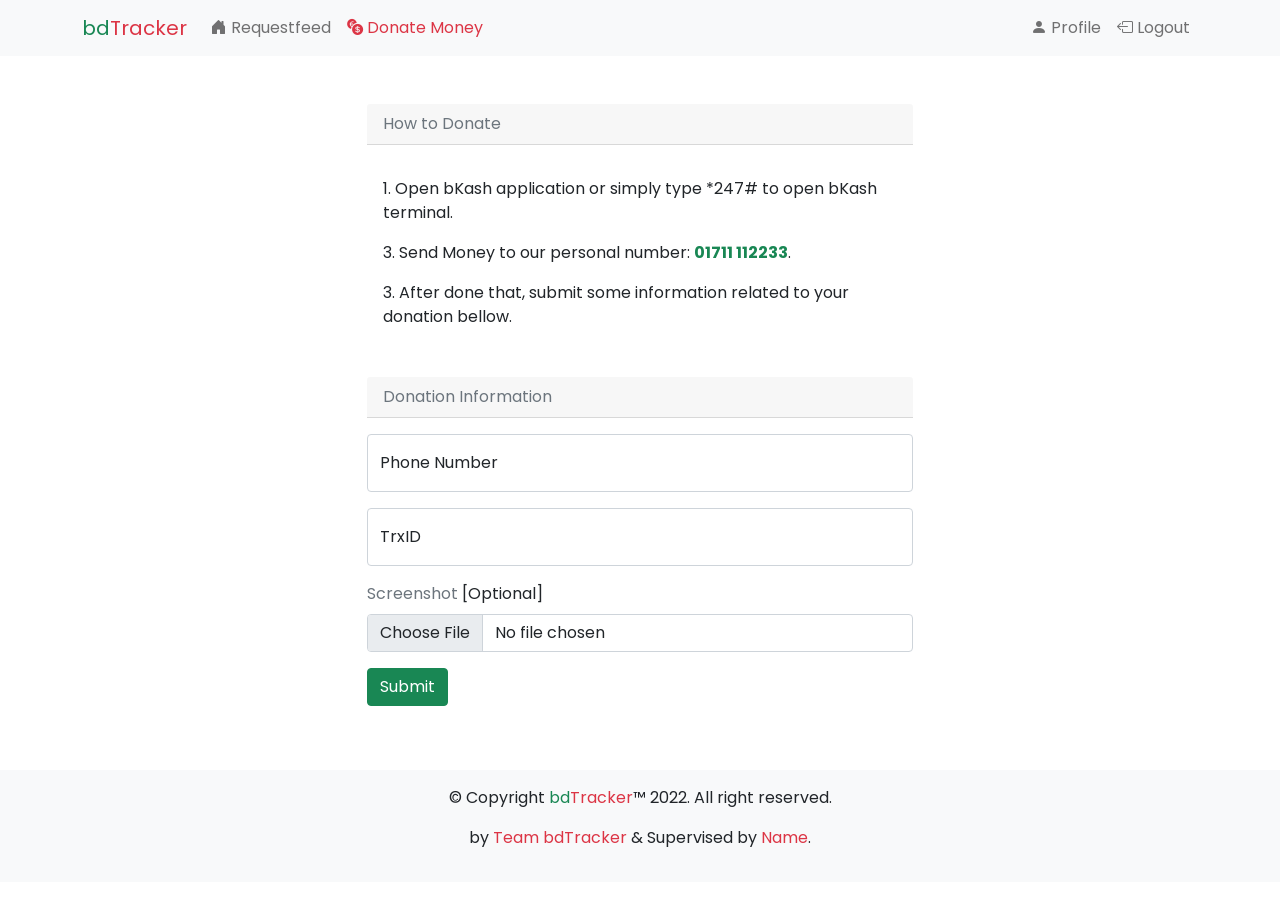
==== donate.html @ e9edcabf "Something new has been added" ====
<!DOCTYPE html>
<html lang="en">

<head>
    <meta charset="UTF-8">
    <meta http-equiv="X-UA-Compatible" content="IE=edge">
    <meta name="viewport" content="width=device-width, initial-scale=1.0">
    <title>Donate Money- bdT</title>
    <meta property="og:title" content="Donate Money - bdT">
    <meta property="og:type" content="website">
    <meta property="og:description" content="Donate Money - bdT">
    <meta property="og:image" content="https://bdt.netlify.app/assets/images/og-img.png">
    <meta property="og:url" content="https://bdt.netlify.app">

    <!-- ./CSS -->
    <link rel="stylesheet" href="./vendor/bootstrap/css/bootstrap.min.css">
    <link rel="stylesheet" href="https://cdn.jsdelivr.net/npm/bootstrap-icons@1.8.1/font/bootstrap-icons.css">
    <link rel="stylesheet" href="./assets/css/style.css">
    <!-- CSS/. -->

    <!-- ./FAVICON -->
    <link rel="shortcut icon" href="./assets/images/icon.png" type="image/x-icon">
    <!-- FAVICON/. -->

</head>

<body>
    <!-- ./HEADER -->
    <header>
        <nav class="navbar navbar-expand-lg navbar-light bg-light">
            <div class="container">
                <a class="navbar-brand" href="index.html"><span class="text-success">bd</span><span class="text-danger">Tracker</span></a>
                <button class="navbar-toggler border-0" type="button" data-bs-toggle="collapse" data-bs-target="#navbarSupportedContent" aria-controls="navbarSupportedContent" aria-expanded="false" aria-label="Toggle navigation">
		      <span class="fa-1"><i class="bi bi-list"></i></span>
		    </button>
                <div class="collapse navbar-collapse" id="navbarSupportedContent">
                    <ul class="navbar-nav me-auto mb-2 mb-lg-0">
                        <li class="nav-item">
                            <a class="nav-link" href="index.html"><i class="bi bi-house-door-fill"></i> Requestfeed</a>
                        </li>
                        <li class="nav-item active">
                            <a class="nav-link text-danger" href="donate.html"><i class="bi bi-currency-exchange"></i> Donate Money</a>
                        </li>
                    </ul>
                    <div>
                        <ul class="navbar-nav me-auto mb-2 mb-lg-0">
                            <li class="nav-item">
                                <a class="nav-link" href="profile.html"><i class="bi bi-person-fill"></i> Profile</a>
                            </li>
                            <a class="nav-link" href="logout.php"><i class="bi bi-box-arrow-left"></i> Logout</a>
                        </ul>
                    </div>
                </div>
            </div>
        </nav>
    </header>
    <!-- HEADER./ -->

    <!-- ./MAIN -->
    <main class="mt-sm-5">
        <div class="container">
            <div class="row">
                <div class="col-sm-6 offset-sm-3">
                    <div class="card border-0 mb-3">
                        <div class="card-header mb-3">
                            <span class="text-muted">How to Donate</span>
                        </div>
                        <div class="card-body">
                            <p>1. Open bKash application or simply type *247# to open bKash terminal.</p>
                            <p>3. Send Money to our personal number: <span class="text-success fw-bold">01711 112233</span>.</p>
                            <p>3. After done that, submit some information related to your donation bellow.</p>
                        </div>
                    </div>
                    <div class="card border-0 mb-3">
                        <div class="card-header mb-3">
                            <span class="text-muted">Donation Information</span>
                        </div>
                        <form action="">
                            <div class="form-floating mb-3">
                                <input type="text" name="number" class="form-control" id="number" placeholder="bKash Number">
                                <label for="number">Phone Number</label>
                            </div>
                            <div class="form-floating mb-3">
                                <input type="text" name="trxid" class="form-control" id="trxid" placeholder="trxid">
                                <label for="trxid">TrxID</label>
                            </div>
                            <div class="mb-3">
                                <label for="formFile" class="form-label"><span class="text-muted">Screenshot</span> [Optional]</label>
                                <input class="form-control" type="file" id="formFile">
                            </div>
                            <div class="form-floating mt-3">
                                <button class="btn btn-success">Submit</button>
                            </div>
                        </form>
                    </div>
                </div>
            </div>
        </div>
    </main>
    <!-- MAIN./ -->

    <!-- ./FOOTER -->
    <footer class="bg-light mt-5 p-3">
        <div class="container">
            <p class="text-center">&copy; Copyright <span class="text-success">bd</span><span class="text-danger">Tracker</span>&trade; 2022. All right reserved.</p>
            <p class="text-center">by <span class="text-danger">Team bdTracker</span> & Supervised by <span class="text-danger">Name</span>.</p>
        </div>
    </footer>
    <!-- FOOTER./ -->

    <!-- ./LOADER -->
    <div id="pre-loader">
        <div class="loader"></div>
        <div class="loader-text">LOADING</div>
    </div>
    <!-- LOADER./ -->

    <!-- ./JS -->
    <script src="./vendor/bootstrap/js/bootstrap.bundle.min.js"></script>
    <script src="./vendor/bootstrap/js/jquery-3.6.0.min.js"></script>
    <script src="./assets/js/main.js"></script>
    <!-- JS./ -->
</body>

</html>
---- assets/css/style.css ----
/* Fonts */

@import url('https://fonts.googleapis.com/css2?family=Poppins:wght@300;400;600;700&display=swap');
@import url(./reset.css);
body {
    font-family: 'Poppins', sans-serif !important;
}

.slogan img {
    width: 100%;
    object-fit: fill;
}

.login-profile {
    border: 3px solid #dc3545;
    width: 120px;
    aspect-ratio: 1;
    border-radius: 50%;
}

.login-profile img {
    width: 100%;
    height: 100%;
    object-fit: fill;
    border-radius: 50%;
}


/* ======== UP BUTTON ======== */

.up-button {
    position: fixed;
    right: 10px;
    bottom: 10px;
    display: none;
    transition: all .5s ease-in-out;
}

.is-active {
    display: block;
    transition: all .5s ease-in-out;
}

.btn-up {
    height: 35px;
    aspect-ratio: 1;
    border: none;
    background-color: #000;
    color: #fff;
    border-radius: 50%;
    display: flex;
    justify-content: center;
    align-items: center;
}

.btn-up:hover {
    background-color: #198754;
}

.drop-menu .text-light:hover {
    color: #343a40 !important;
}


/* ======== LOADER ======== */

#pre-loader {
    display: flex;
    justify-content: center;
    align-items: center;
    height: 100vh;
    width: 100%;
    z-index: 999;
    position: fixed;
    top: 0;
    left: 0;
    background-color: #fff;
}

#pre-loader.remove {
    display: none;
}

.loader {
    border-top: 16px solid #dc3545;
    border-right: 16px solid #dc3545;
    border-bottom: 16px solid #198754;
    border-left: 16px solid #198754;
    border-radius: 50%;
    height: 100px;
    aspect-ratio: 1;
    animation: spin 2s linear infinite;
}

.loader-text {
    position: inherit;
    font-size: .8em;
    font-weight: bold;
}

@keyframes spin {
    0% {
        transform: rotate(0deg);
    }
    100% {
        transform: rotate(360deg);
    }
}

@media screen and (max-width: 575.98px) {
    .slogan {
        display: none;
    }
}
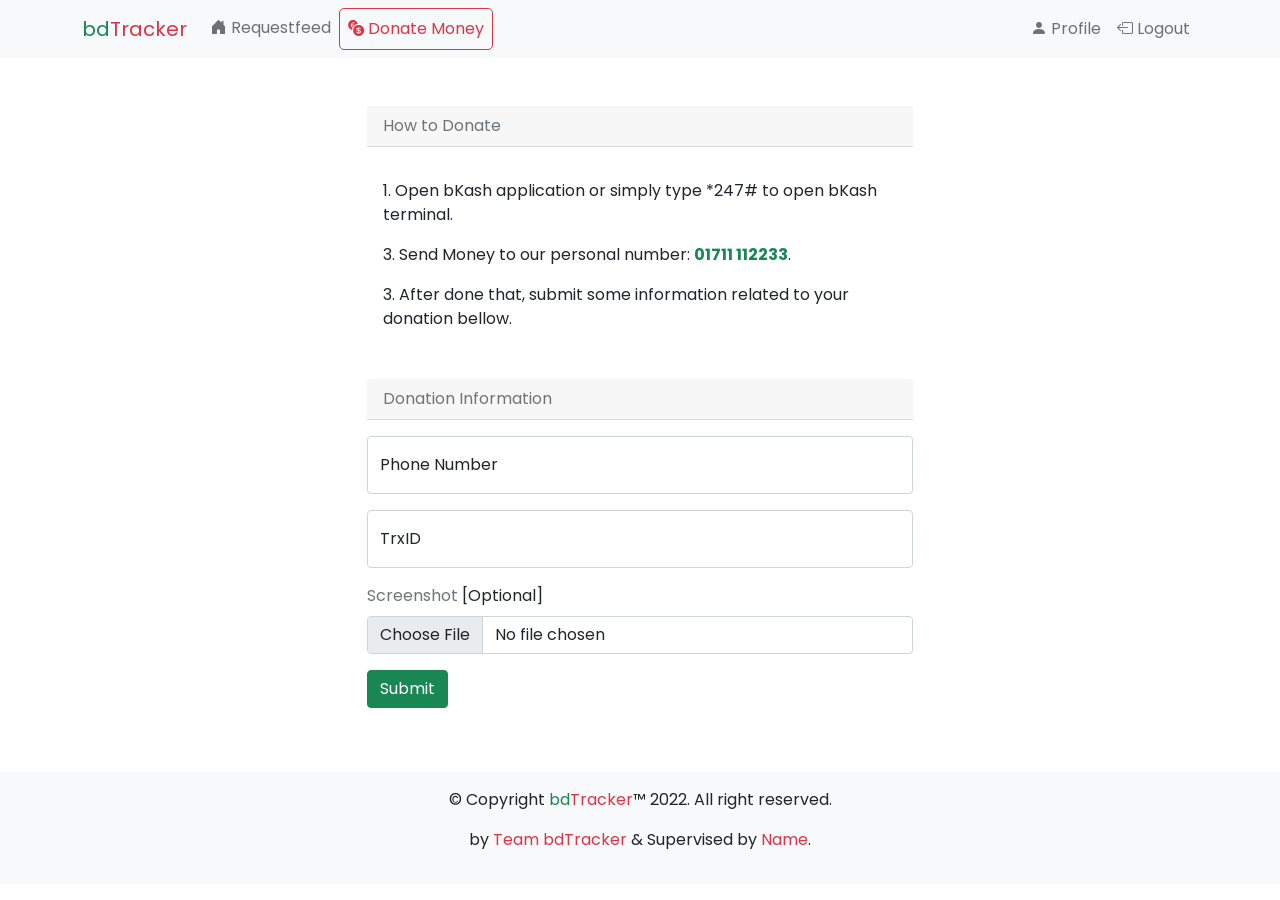
==== commit b0c467a4: "Oyee Oyee" ====
--- a/donate.html
+++ b/donate.html
@@ -38,7 +38,7 @@
                         <li class="nav-item">
                             <a class="nav-link" href="index.html"><i class="bi bi-house-door-fill"></i> Requestfeed</a>
                         </li>
-                        <li class="nav-item active">
+                        <li class="donate-money active">
                             <a class="nav-link text-danger" href="donate.html"><i class="bi bi-currency-exchange"></i> Donate Money</a>
                         </li>
                     </ul>
--- a/assets/css/style.css
+++ b/assets/css/style.css
@@ -23,6 +23,17 @@
     height: 100%;
     object-fit: fill;
     border-radius: 50%;
+}
+
+.donate-money a {
+    color: #dc3545 !important;
+    border: 1px solid #dc3545;
+    border-radius: 5px;
+}
+
+.donate-money a:hover {
+    color: #bb1f2f !important;
+    border: 1px solid #bb1f2f;
 }
 
 
@@ -111,4 +122,7 @@
     .slogan {
         display: none;
     }
+    .donate-money {
+        border: none;
+    }
 }
